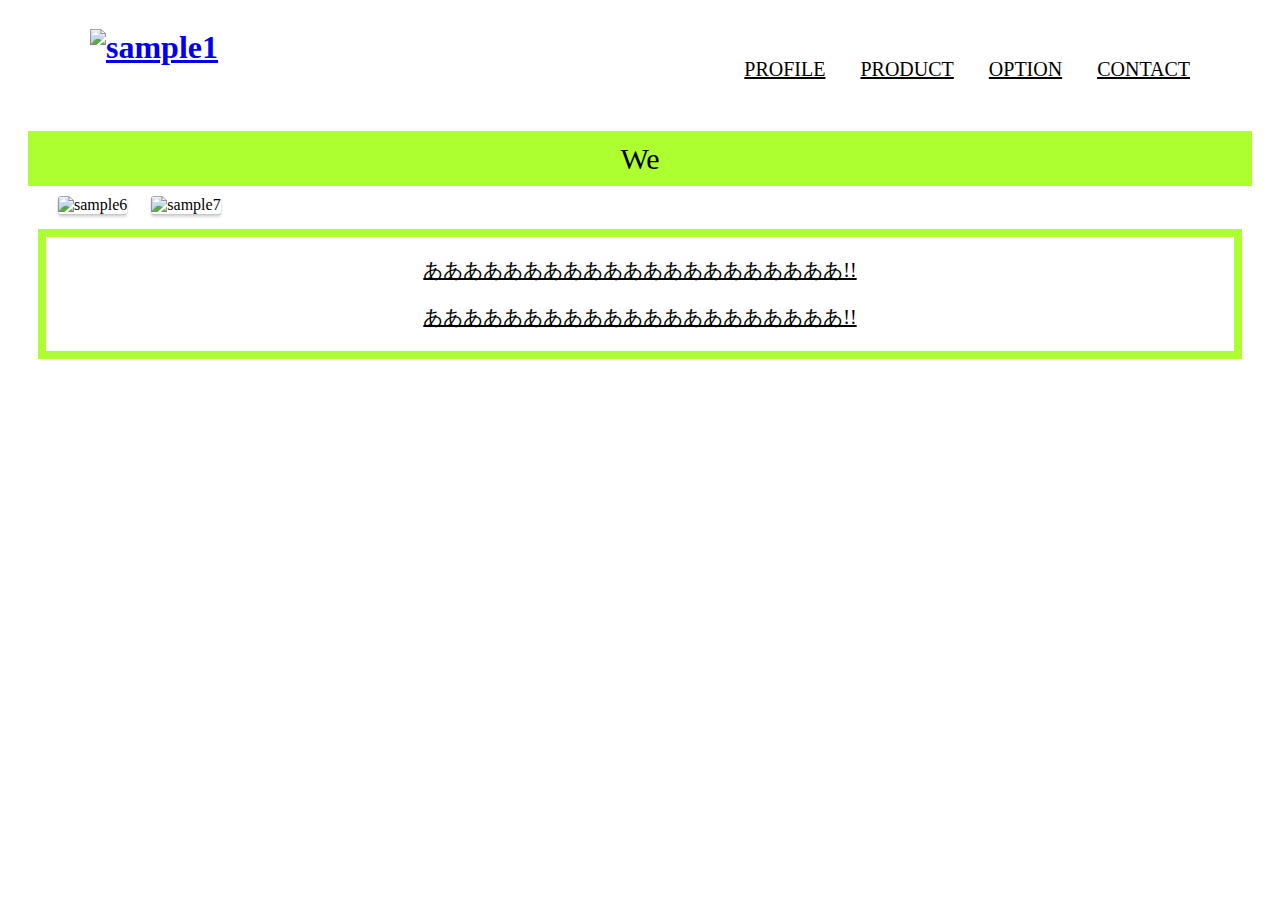
==== menu1.html @ 420cb207 "全ページをセット" ====
<!DOCTYPE HTML>
<html>
  <head>
    <meta charset="UTF-8">
    <title>Mi-ka-n</title>
    <link rel="stylesheet" href="style.css">
  </head>
  <body>

      <header class="page-header wrapper">
        <h1><a href="index.html"><img class="logo" src="images/logo.png" alt="sample1"></a></h1>
        <nav>
          <ul class="main-nav">
            <li><a href="menu1.html">Profile</a></li>
            <li><a href="menu2.html">Product</a></li>
            <li><a href="menu3.html">Option</a></li>
            <li><a href="menu4.html">Contact</a></li>
          </ul>
        </nav>
      </header>

<div class="introduce">
  <p>We</p>
</div>

<img src="images/sya2.png" class="item-image6" alt="sample6">
 
<!--div class="cover-item"-->
  <img src="images/rebig5.png" class="item-image7" alt="sample7">

  <div class="description">
    <p>あああああああああああああああああああああ!!</p>
    <p>あああああああああああああああああああああ!!</p>
  </div>
---- style.css ----
h1 {
}

.body {
}

.logo{
  width: 310px;
  height: 50px;
}

.page-header{
  display: flex;
  justify-content: space-between;
}

.wrapper{
  max-width: 1100px;
  margin: 0 auto;
  padding: 0 4%;
}

.main-nav{
  display: flex;
  list-style: none;
  margin-top: 50px;
  text-transform: uppercase;
  font-size: 1.25rem;
}

.main-nav li{
  margin-left: 35px;
}

.main-nav a{
  color: black;
}

.orange {
  color: orange;
}

/*メイン*/
#movei-contents {
  position: relative;
  display: inline-block;
}

#movei-contents video {
  width: 100%;
}

.big-bg img{
  width: 100%;
  height: 100%;
 
}

.big-bg h2{
  position: absolute;
  top: 50%;
  left: 50%;
  -ms-transform: translate(-50%,-50%);
  -webkit-transform: translate(-50%,-50%);
  transform: translate(-50%,-50%);
  font-size: 90px;
  margin: 0;
  padding: 0;
  text-align: center;
}

.big-bg p{
  font-size: 14px;
  text-align: center;
  background-color: orange;
  color: #fff;
  padding: 1px;
  margin: 1px 0;
}

.top-title{
  font-size: 15px;
  text-align: center;
  padding: 1px;
}


/*性格*/
.item-image6{
  width: calc((100vw - 20px) / 4.4);
  height: calc((100vh - 100px) / 1.7);
  margin: 0 10px 10px 50px;
  border-radius: 3px;
  box-shadow: 0 3px 3px 0 rgba(0, 0, 0, 0.14), 0 1px 2px 0 rgba(0, 0, 0, 0.12);
  transition: 0.2s ease;
}

.item-image7{
  width: calc(100vw / 1.5);
  height: calc((100vh - 100px)/ 1.6);
  margin: 0 10px;
  border-radius: 3px;
  box-shadow: 0 3px 3px 0 rgba(0, 0, 0, 0.14), 0 1px 2px 0 rgba(0, 0, 0, 0.12);
  transition: 0.2s ease;
}

.introduce{
  margin: 10px 20px;
  background-color: greenyellow;
  text-align: center;
  height: 55px;
}

.introduce p{
  font-size: 30px;
  line-height: 55px;
}

.description{
  text-align: center;
  margin: 5px 30px;
  border :solid 8px greenyellow;
}

.description p{
  font-size: 20px;
  text-decoration: underline;
  text-decoration-color: black;
}


/*スキル*/
.introduce3{
  margin: 10px 20px;
  background-color: #0bd;
  text-align: center;
  height: 55px;
}

.introduce3 p{
  font-size: 30px;
  line-height: 55px;
}

.container3{
  display: grid;
  grid-template-columns: 1fr 1fr 1fr 1fr 1fr;
  width: calc((100vw - 20px) / 5);
  /*height: calc((100vh - 120px) / 2);*/
  grid-template-rows: calc((100vh - 220px) / 2) calc((100vh - 220px) / 2);
  gap: 3px;
  margin-left: 17px;
}

.item-image{
  width: calc((100vw - 100px) / 5.2);
  height: calc((100vh - 200px) / 4);
  align-items: center;
}

.item-image3{
  width: 25px;
  height: 25px;
  align-items: center;
}

.item3{
  margin: 3px;
  background-color: #0bd;
  color: #fff;
  padding: 5px;
  border-radius: 3px;
  box-shadow: 0 3px 3px 0 rgba(0, 0, 0, 0.14), 0 1px 2px 0 rgba(0, 0, 0, 0.12);
  transition: 0.2s ease;
}

.item3 h3{
  text-align: center;
  font-size: 20px;
  color: #fff;
  background-color: #1760a0;
}
.item3 h4{
  text-align: center;
  font-size: 40px;
  background-color: #fff;
  margin: 0;
}


/*好きなもの*/
.introduce4{
  margin: 10px 20px;
  background-color:pink;
  text-align: center;
  height: 55px;
}

.introduce4 p{
  font-size: 30px;
  line-height: 55px;
}

.container4{
  display: grid;
  grid-template-columns: 1fr 1fr 1fr;
  width: calc((100vw - 20px) / 3);
  /*height: calc((100vh - 120px) / 2);*/
  grid-template-rows: calc((100vh - 220px) / 2) calc((100vh - 220px) / 2);
  gap: 3px;
  margin-left: 23px;
}

.item-image4{
  width: calc((100vw - 100px) / 3.1);
  height: calc((100vh - 120px) / 4);
  align-items: center;
}

.item4{
  margin: 5px;
  background-color: pink;
  color: #fff;
  padding: 5px;
  border-radius: 3px;
  box-shadow: 0 3px 3px 0 rgba(0, 0, 0, 0.14), 0 1px 2px 0 rgba(0, 0, 0, 0.12);
  transition: 0.2s ease;
}

.item4 h3{
  text-align: center;
  font-size: 20px;
  margin: 2px;
}

.item4 p{
  text-align: center;
  color: black;
  font-size: 14px;
  background-color: #fff;
  margin: 0 5px;
}


/*ビジョン*/
.introduce5{
  margin: 15px 20px;
  background-color: orange;
  text-align: center;
  height: 55px;
}

.introduce5 p{
  font-size: 30px;
  line-height: 55px;
}

.container5{
  width: calc(100vw - 150px);
  height: calc((100vh - 140px) / 4);
  margin-left: 60px;
}

.item5{
  border :solid 5px orange;
  color: black;
  padding: 5px;
  margin: 15px;
  display: flex;
  border-radius: 3px;
  box-shadow: 0 3px 3px 0 rgba(0, 0, 0, 0.14), 0 1px 2px 0 rgba(0, 0, 0, 0.12);
  transition: 0.2s ease;
}

.item-image5{
  width: calc((100vw - 50px) / 3);
  height: calc((100vh - 140px) / 4.2);
}

.item5 h3{
  font-size: 30px;
  color: orange;
  text-decoration: underline;
  margin: 7px 0 20px 40px;
}

.item5 p{
  font-size: 20px;
  color: black;
  background-color: white;
  margin: 10px 0 0 40px;
  padding: 3px;
}

生い立ち
.container2{
  display: flex;
  width: calc((100vw - 20px) / 5);
  height: calc((100vh - 120px) / 3);
  margin: 20px 10px;
}

.yajirushi{
  width: 60px;
  height: 80px;
  margin-top: 40px;
}

.yajirushi5{
  width: 80px;
  height: 60px;
}

.item22{
  width: calc(100vw - 120px);
  height: 60px;
}

.item2{
  background-color: greenyellow;
  color: #fff;
  padding: 5px;
  border-radius: 3px;
  box-shadow: 0 3px 3px 0 rgba(0, 0, 0, 0.14), 0 1px 2px 0 rgba(0, 0, 0, 0.12);
  transition: 0.2s ease;
}

.item2 h3{
  text-align: center;
  
}

.item-image2{
  width: calc((100vw - 50px) / 5);
  height: calc((100vh - 140px) / 5);
  align-items: center;
}
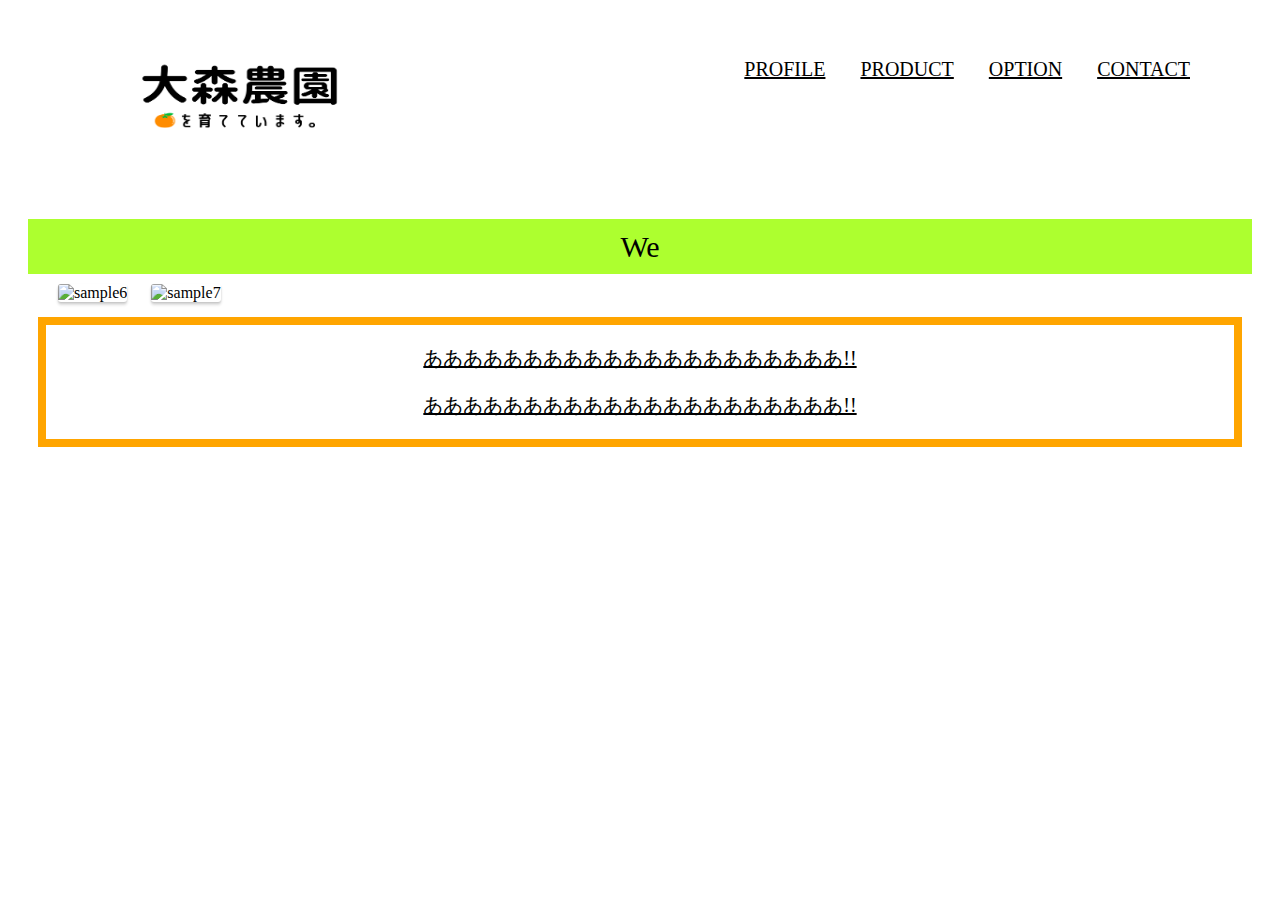
==== commit da396dbe: "品種ページ" ====
--- a/menu1.html
+++ b/menu1.html
@@ -8,7 +8,7 @@
   <body>
 
       <header class="page-header wrapper">
-        <h1><a href="index.html"><img class="logo" src="images/logo.png" alt="sample1"></a></h1>
+        <h1><a href="index.html"><img class="logo" src="images/nouen.png" alt="sample1"></a></h1>
         <nav>
           <ul class="main-nav">
             <li><a href="menu1.html">Profile</a></li>
--- a/style.css
+++ b/style.css
@@ -5,8 +5,8 @@
 }
 
 .logo{
-  width: 310px;
-  height: 50px;
+  width: 300px;
+  height: 130px;
 }
 
 .page-header{
@@ -119,7 +119,7 @@
 .description{
   text-align: center;
   margin: 5px 30px;
-  border :solid 8px greenyellow;
+  border :solid 8px orange;
 }
 
 .description p{
@@ -129,10 +129,10 @@
 }
 
 
-/*スキル*/
+/*品種*/
 .introduce3{
   margin: 10px 20px;
-  background-color: #0bd;
+  background-color: #ff9933;
   text-align: center;
   height: 55px;
 }
@@ -166,19 +166,19 @@
 
 .item3{
   margin: 3px;
+  background-color: #ff9933;
+  color: #fff;
+  padding: 5px;
+  border-radius: 3px;
+  box-shadow: 0 3px 3px 0 rgba(0, 0, 0, 0.14), 0 1px 2px 0 rgba(0, 0, 0, 0.12);
+  transition: 0.2s ease;
+}
+
+.item3 h3{
+  text-align: center;
+  font-size: 20px;
+  color: #fff;
   background-color: #0bd;
-  color: #fff;
-  padding: 5px;
-  border-radius: 3px;
-  box-shadow: 0 3px 3px 0 rgba(0, 0, 0, 0.14), 0 1px 2px 0 rgba(0, 0, 0, 0.12);
-  transition: 0.2s ease;
-}
-
-.item3 h3{
-  text-align: center;
-  font-size: 20px;
-  color: #fff;
-  background-color: #1760a0;
 }
 .item3 h4{
   text-align: center;
@@ -317,7 +317,7 @@
 }
 
 .item2{
-  background-color: greenyellow;
+  background-color: #ff9933;
   color: #fff;
   padding: 5px;
   border-radius: 3px;
@@ -335,3 +335,49 @@
   height: calc((100vh - 140px) / 5);
   align-items: center;
 }
+
+#contact{
+  min-height: 100vh;
+}
+
+form div{
+  margin-bottom: 14px;
+}
+
+label{
+  font-size: 1.125rem;
+  margin-bottom: 10px;
+  display: block;
+}
+
+input[type="text"],
+input[type="email"],
+textarea{
+  background: rgba(255,255,255,.5);
+  border: 1px #fff solid;
+  border-radius: 5px;
+  padding: 10px;
+  font-size: 1rem;
+}
+
+input[type="text"]
+input[type="email"]{
+  wigth: 100px;
+  max-width: 240px;
+}
+
+textarea{
+  width: 100%;
+  max-width: 480px;
+  height: 6rem;
+}
+
+input[type="submit"]{
+  border: none;
+  cursor: pointer;
+  line-height: 1;
+  background-color: #0bd;
+  color: #fff;
+  font-size: 1.125rem;
+  margin-bottom: 10px;
+}
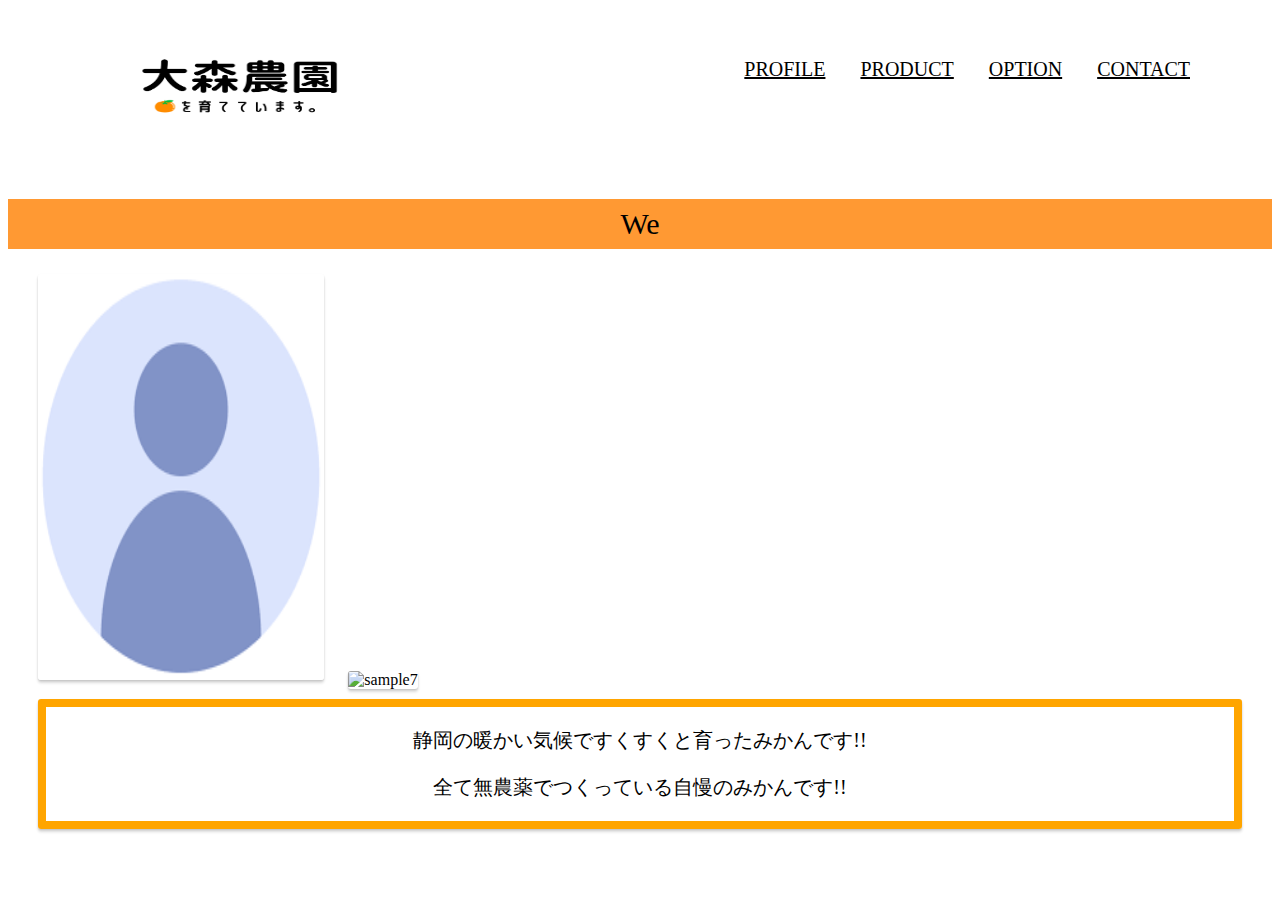
==== commit 662e5e59: "トップページ作成" ====
--- a/menu1.html
+++ b/menu1.html
@@ -23,12 +23,12 @@
   <p>We</p>
 </div>
 
-<img src="images/sya2.png" class="item-image6" alt="sample6">
+<img src="images/profile.model.png" class="item-image6" alt="sample6">
  
 <!--div class="cover-item"-->
   <img src="images/rebig5.png" class="item-image7" alt="sample7">
 
   <div class="description">
-    <p>あああああああああああああああああああああ!!</p>
-    <p>あああああああああああああああああああああ!!</p>
+    <p>静岡の暖かい気候ですくすくと育ったみかんです!!</p>
+    <p>全て無農薬でつくっている自慢のみかんです!!</p>
   </div>--- a/style.css
+++ b/style.css
@@ -6,7 +6,7 @@
 
 .logo{
   width: 300px;
-  height: 130px;
+  height: 110px;
 }
 
 .page-header{
@@ -63,7 +63,7 @@
   -ms-transform: translate(-50%,-50%);
   -webkit-transform: translate(-50%,-50%);
   transform: translate(-50%,-50%);
-  font-size: 90px;
+  font-size: 120px;
   margin: 0;
   padding: 0;
   text-align: center;
@@ -85,11 +85,11 @@
 }
 
 
-/*性格*/
+/*プロフィール*/
 .item-image6{
   width: calc((100vw - 20px) / 4.4);
-  height: calc((100vh - 100px) / 1.7);
-  margin: 0 10px 10px 50px;
+  height: calc((100vh - 250px) / 1.6);
+  margin: 5px 10px 5px 30px;
   border-radius: 3px;
   box-shadow: 0 3px 3px 0 rgba(0, 0, 0, 0.14), 0 1px 2px 0 rgba(0, 0, 0, 0.12);
   transition: 0.2s ease;
@@ -97,49 +97,52 @@
 
 .item-image7{
   width: calc(100vw / 1.5);
-  height: calc((100vh - 100px)/ 1.6);
-  margin: 0 10px;
+  height: calc((100vh - 250px)/ 1.6);
+  margin: 5px 10px;
   border-radius: 3px;
   box-shadow: 0 3px 3px 0 rgba(0, 0, 0, 0.14), 0 1px 2px 0 rgba(0, 0, 0, 0.12);
   transition: 0.2s ease;
 }
 
 .introduce{
-  margin: 10px 20px;
-  background-color: greenyellow;
-  text-align: center;
-  height: 55px;
+  margin-bottom: 20px;
+  background-color: #ff9933;
+  text-align: center;
+  height: 50px;
 }
 
 .introduce p{
   font-size: 30px;
-  line-height: 55px;
+  line-height: 50px;
 }
 
 .description{
   text-align: center;
   margin: 5px 30px;
   border :solid 8px orange;
+  border-radius: 3px;
+  box-shadow: 0 3px 3px 0 rgba(0, 0, 0, 0.14), 0 1px 2px 0 rgba(0, 0, 0, 0.12);
+  transition: 0.2s ease;
 }
 
 .description p{
   font-size: 20px;
-  text-decoration: underline;
+  /*text-decoration: underline;*/
   text-decoration-color: black;
 }
 
 
 /*品種*/
 .introduce3{
-  margin: 10px 20px;
+  margin-bottom: 20px;
   background-color: #ff9933;
   text-align: center;
-  height: 55px;
+  height: 50px;
 }
 
 .introduce3 p{
   font-size: 30px;
-  line-height: 55px;
+  line-height: 50px;
 }
 
 .container3{
@@ -147,7 +150,7 @@
   grid-template-columns: 1fr 1fr 1fr 1fr 1fr;
   width: calc((100vw - 20px) / 5);
   /*height: calc((100vh - 120px) / 2);*/
-  grid-template-rows: calc((100vh - 220px) / 2) calc((100vh - 220px) / 2);
+  grid-template-rows: calc((100vh - 330px) / 2) calc((100vh - 330px) / 2);
   gap: 3px;
   margin-left: 17px;
 }
@@ -159,27 +162,32 @@
 }
 
 .item-image3{
-  width: 25px;
-  height: 25px;
+  width:18px;
+  height: 18px;
   align-items: center;
+  margin-bottom: 5px;
 }
 
 .item3{
   margin: 3px;
+  background-color: #fff;
+  color: #fff;
+  padding: 2px;
+  border-radius: 3px;
+  box-shadow: 0 3px 3px 0 rgba(0, 0, 0, 0.14), 0 1px 2px 0 rgba(0, 0, 0, 0.12);
+  transition: 0.2s ease;
+  border: gray 1px solid;
+}
+
+.item3 h3{
+  text-align: center;
+  font-size: 17px;
+  color: black;
+  padding: 2px;
   background-color: #ff9933;
-  color: #fff;
-  padding: 5px;
-  border-radius: 3px;
-  box-shadow: 0 3px 3px 0 rgba(0, 0, 0, 0.14), 0 1px 2px 0 rgba(0, 0, 0, 0.12);
-  transition: 0.2s ease;
-}
-
-.item3 h3{
-  text-align: center;
-  font-size: 20px;
-  color: #fff;
-  background-color: #0bd;
-}
+  margin: 0;
+}
+
 .item3 h4{
   text-align: center;
   font-size: 40px;
@@ -295,9 +303,9 @@
 生い立ち
 .container2{
   display: flex;
-  width: calc((100vw - 20px) / 5);
-  height: calc((100vh - 120px) / 3);
-  margin: 20px 10px;
+  /*width: calc((100vw - 20px) / 5);
+  height: calc((100vh - 300px) / 3);*/
+  margin: 10px;
 }
 
 .yajirushi{
@@ -323,6 +331,8 @@
   border-radius: 3px;
   box-shadow: 0 3px 3px 0 rgba(0, 0, 0, 0.14), 0 1px 2px 0 rgba(0, 0, 0, 0.12);
   transition: 0.2s ease;
+  width: calc((100vw - 20px) / 5);
+  height: calc((100vh - 300px) / 3);
 }
 
 .item2 h3{
@@ -332,7 +342,7 @@
 
 .item-image2{
   width: calc((100vw - 50px) / 5);
-  height: calc((100vh - 140px) / 5);
+  height: calc((100vh - 300px) / 5);
   align-items: center;
 }
 
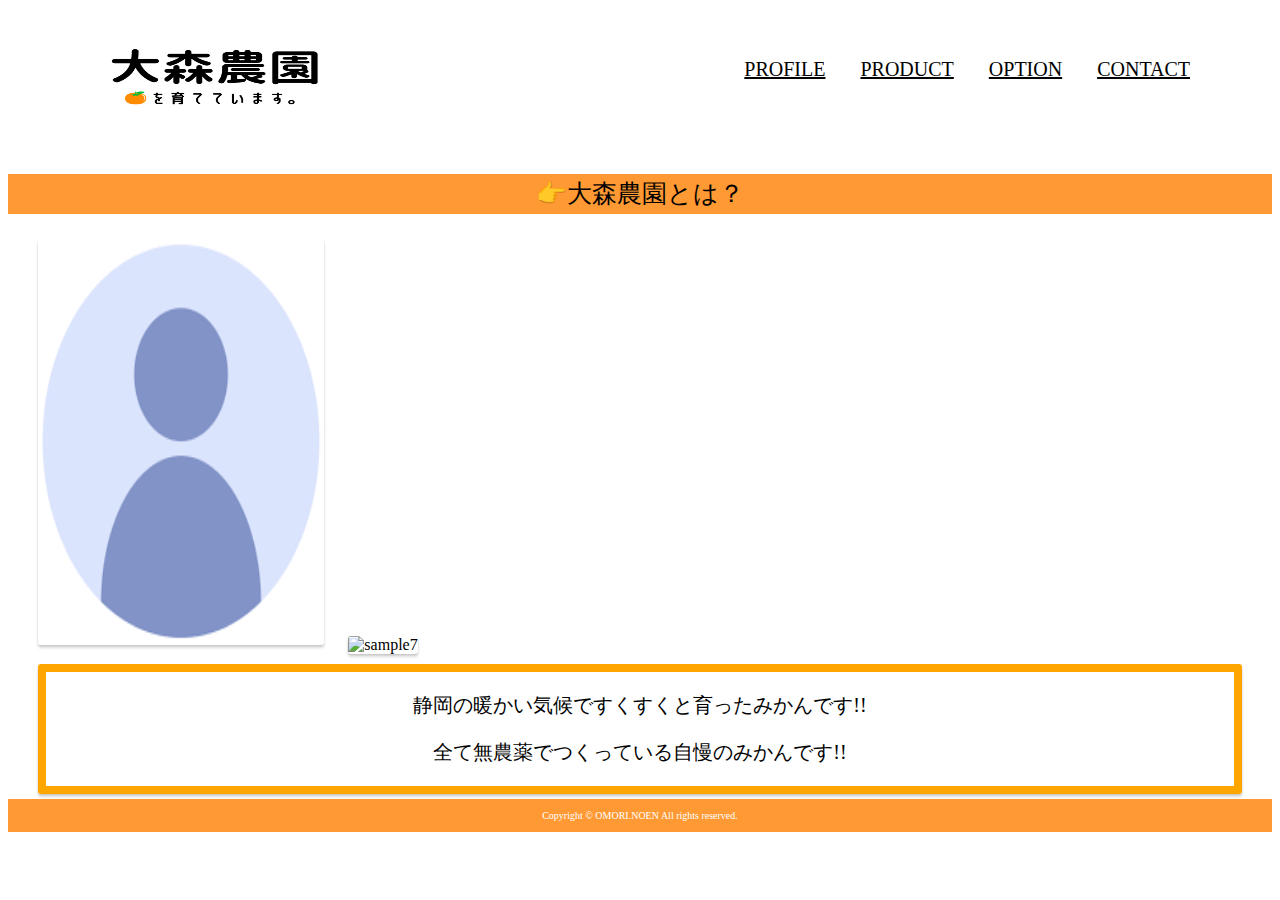
==== commit 9048c1cf: "微調整" ====
--- a/menu1.html
+++ b/menu1.html
@@ -19,16 +19,23 @@
         </nav>
       </header>
 
-<div class="introduce">
-  <p>We</p>
-</div>
+    <div class="introduce">
+      <p>👉大森農園とは？</p>
+    </div>
 
-<img src="images/profile.model.png" class="item-image6" alt="sample6">
- 
-<!--div class="cover-item"-->
-  <img src="images/rebig5.png" class="item-image7" alt="sample7">
+    <img src="images/profile.model.png" class="item-image6" alt="sample6">
+    
+    <!--div class="cover-item"-->
+      <img src="images/rebig5.png" class="item-image7" alt="sample7">
 
-  <div class="description">
-    <p>静岡の暖かい気候ですくすくと育ったみかんです!!</p>
-    <p>全て無農薬でつくっている自慢のみかんです!!</p>
-  </div>+      <div class="description">
+        <p>静岡の暖かい気候ですくすくと育ったみかんです!!</p>
+        <p>全て無農薬でつくっている自慢のみかんです!!</p>
+      </div>
+
+      <div class="introduce-all">
+        <p>Copyright © OMORI.NOEN All rights reserved.</p>
+      </div>
+      
+  </body>
+</html>--- a/style.css
+++ b/style.css
@@ -5,8 +5,8 @@
 }
 
 .logo{
-  width: 300px;
-  height: 110px;
+  width: 250px;
+  height: 90px;
 }
 
 .page-header{
@@ -38,6 +38,18 @@
 
 .orange {
   color: orange;
+}
+
+.introduce-all{
+  background-color: #ff9933;
+  padding: 1px 0;
+  bottom: 3px;
+}
+
+.introduce-all p{
+  font-size: 10px;
+  color: #fff;
+  text-align: center;
 }
 
 /*メイン*/
@@ -72,7 +84,7 @@
 .big-bg p{
   font-size: 14px;
   text-align: center;
-  background-color: orange;
+  background-color: #ff9933;
   color: #fff;
   padding: 1px;
   margin: 1px 0;
@@ -108,12 +120,12 @@
   margin-bottom: 20px;
   background-color: #ff9933;
   text-align: center;
-  height: 50px;
+  height: 40px;
 }
 
 .introduce p{
-  font-size: 30px;
-  line-height: 50px;
+  font-size: 25px;
+  line-height: 40px;
 }
 
 .description{
@@ -137,12 +149,12 @@
   margin-bottom: 20px;
   background-color: #ff9933;
   text-align: center;
-  height: 50px;
+  height: 40px;
 }
 
 .introduce3 p{
-  font-size: 30px;
-  line-height: 50px;
+  font-size: 25px;
+  line-height: 40px;
 }
 
 .container3{
